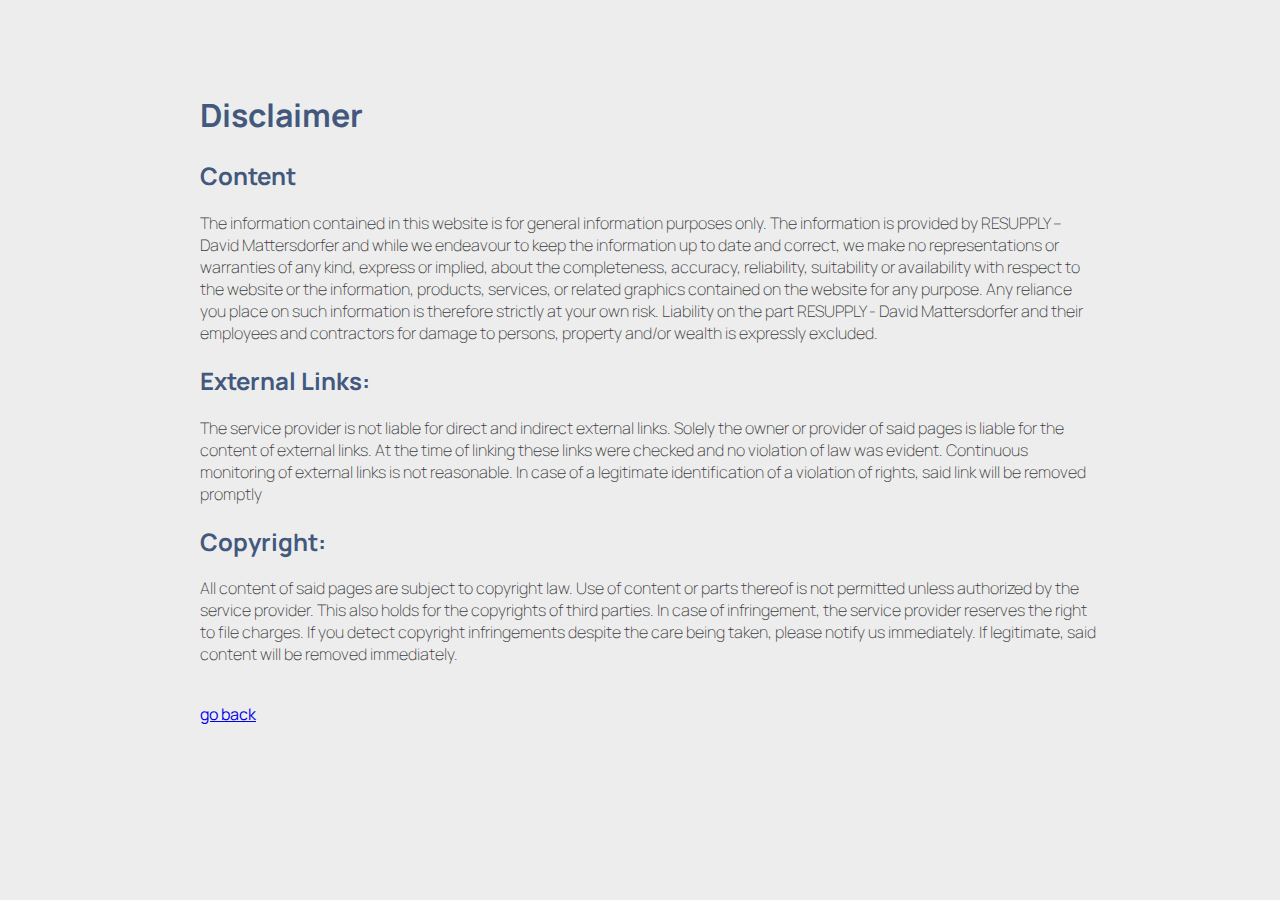
==== disclaimer.html @ 67f5d53d "Add files via upload" ====
<!DOCTYPE html>
<html lang="en" dir="ltr">
  <head>
    <meta charset="utf-8">
    <title>resupply impressum</title>
    <link rel="stylesheet" href="css\legal.css">
    <link rel="icon" href="favicon.ico">
    <link href="https://fonts.googleapis.com/css?family=IBM+Plex+Sans|Manrope:300&display=swap" rel="stylesheet">

  </head>
  <body>

    <h1>Disclaimer</h1>
    <h2>Content</h2>
    <p>The information contained in this website is for general information purposes only. The information is provided by RESUPPLY – David Mattersdorfer and while we endeavour to keep the information up to date and correct, we make no representations or warranties of any kind, express or implied, about the completeness, accuracy, reliability, suitability or availability with respect to the website or the information, products, services, or related graphics contained on the website for any purpose. Any reliance you place on such information is therefore strictly at your own risk. Liability on the part RESUPPLY - David Mattersdorfer and their employees and contractors for damage to persons, property and/or wealth is expressly excluded.</p>
    <h2>External Links:</h2>
    <p>The service provider is not liable for direct and indirect external links. Solely the owner or provider of said pages is liable for the content of external links. At the time of linking these links were checked and no violation of law was evident. Continuous monitoring of external links is not reasonable. In case of a legitimate identification of a violation of rights, said link will be removed promptly</p>
    <h2>Copyright:</h2>
    <p>All content of said pages are subject to copyright law. Use of content or parts thereof is not permitted unless authorized by the service provider. This also holds for the copyrights of third parties. In case of infringement, the service provider reserves the right to file charges. If you detect copyright infringements despite the care being taken, please notify us immediately. If legitimate, said content will be removed immediately.</p>
    <!-- go back -->
    <div class="goback">
      <br>
      <a href="index.html">go back</a>
    </div>
  </body>
</html>
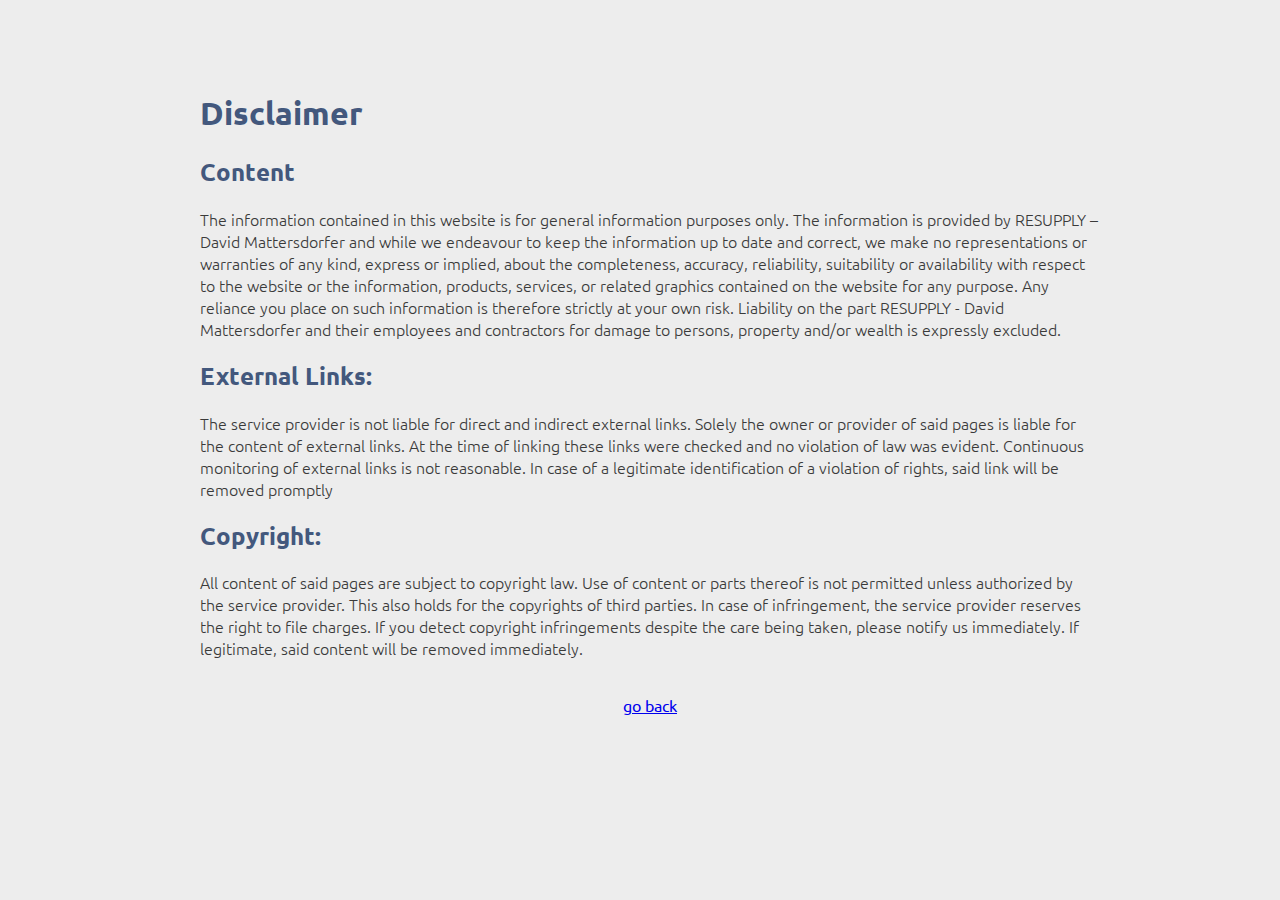
==== commit f2c2cd4c: "new font everywhere" ====
--- a/disclaimer.html
+++ b/disclaimer.html
@@ -5,7 +5,7 @@
     <title>resupply impressum</title>
     <link rel="stylesheet" href="css\legal.css">
     <link rel="icon" href="favicon.ico">
-    <link href="https://fonts.googleapis.com/css?family=IBM+Plex+Sans|Manrope:300&display=swap" rel="stylesheet">
+    <link href="https://fonts.googleapis.com/css2?family=Ubuntu:wght@300;400;500&display=swap" rel="stylesheet">
 
   </head>
   <body>
